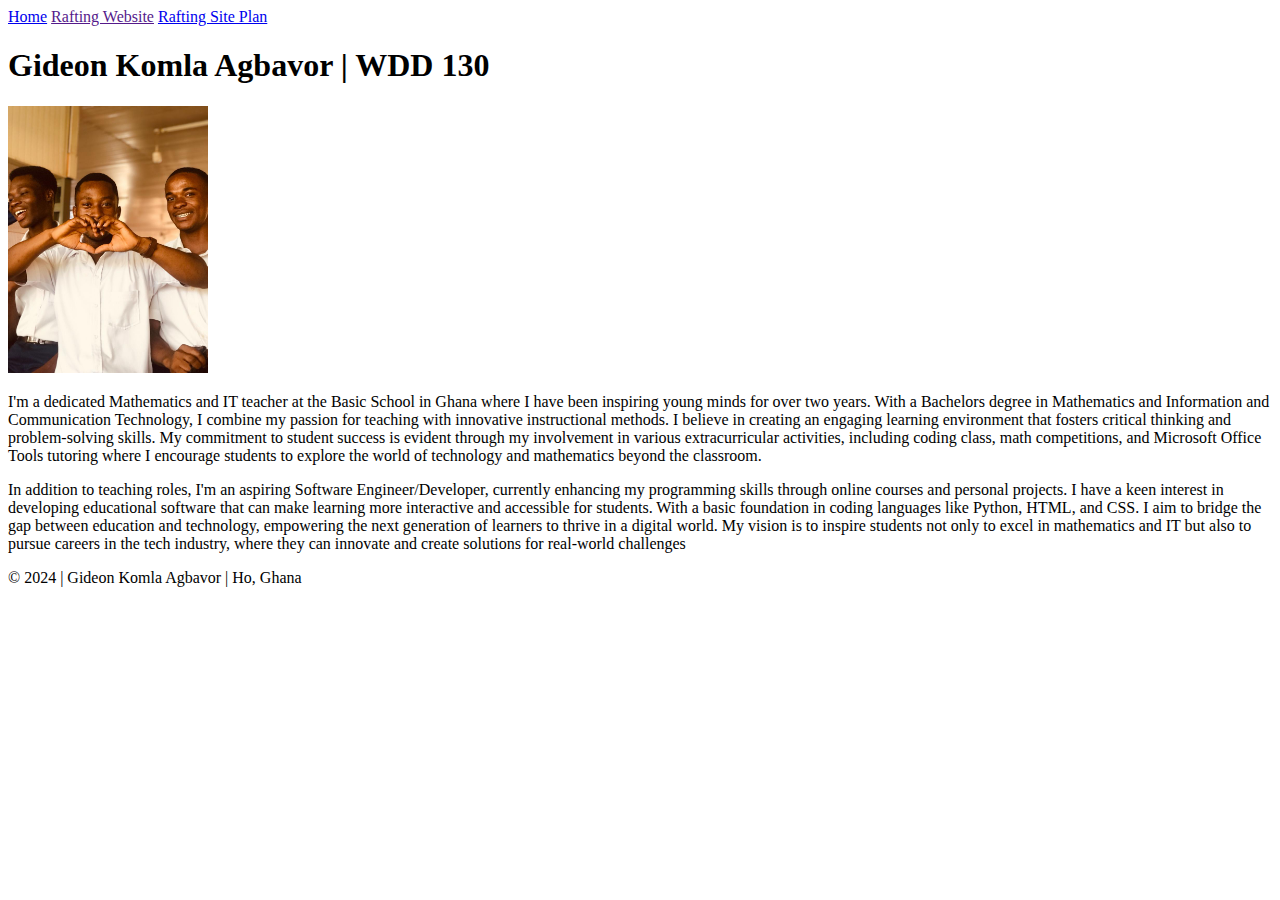
==== index.html @ 831db442 "paragraph" ====
<!DOCTYPE html>
<html lang="en-US">
<head>
    <meta charset="UTF-8">
    <meta name="viewport" content="width=device-width, initial-scale=1.0">
    <title>Gideon Komla Agbavor | WDD 130</title>
</head>
<body>
    <header>
        <nav>
            <a href="#">Home</a>
            <a href="">Rafting Website</a>
            <a href="wwr/site-plan-rafting.html">Rafting Site Plan</a>
        </nav>
    </header>
    <main>
        <h1>Gideon Komla Agbavor | WDD 130</h1>
        <img src="images/profile.jpg" alt="Hello my name is Gideon Komla Agbavor" width="200">
        <p>I'm a dedicated Mathematics and IT teacher at the Basic School in Ghana where I have  been inspiring young minds for over two years. With a Bachelors degree in Mathematics and Information and Communication Technology, I combine my passion for teaching with innovative instructional methods. I believe in creating an engaging learning environment that fosters critical thinking and problem-solving skills. My commitment to student success is evident through my involvement in various extracurricular activities, including coding class, math competitions, and Microsoft Office Tools tutoring where I encourage students to explore the world of technology and mathematics beyond the classroom.</p>
        <p>In addition to teaching roles, I'm an aspiring Software Engineer/Developer, currently enhancing my programming skills through online courses and personal projects. I have a keen interest in developing educational software that can make learning more interactive and accessible for students. With a basic foundation in coding languages like Python, HTML, and CSS. I aim to bridge the gap between education and technology, empowering the next generation of learners to thrive in a digital world. My vision is to inspire students not only to excel in mathematics and IT but also to pursue careers in the tech industry, where they can innovate and create solutions for real-world challenges</p>
    </main>
    <footer>
        &copy; 2024 | Gideon Komla Agbavor | Ho, Ghana
    </footer>
</body>
</html>
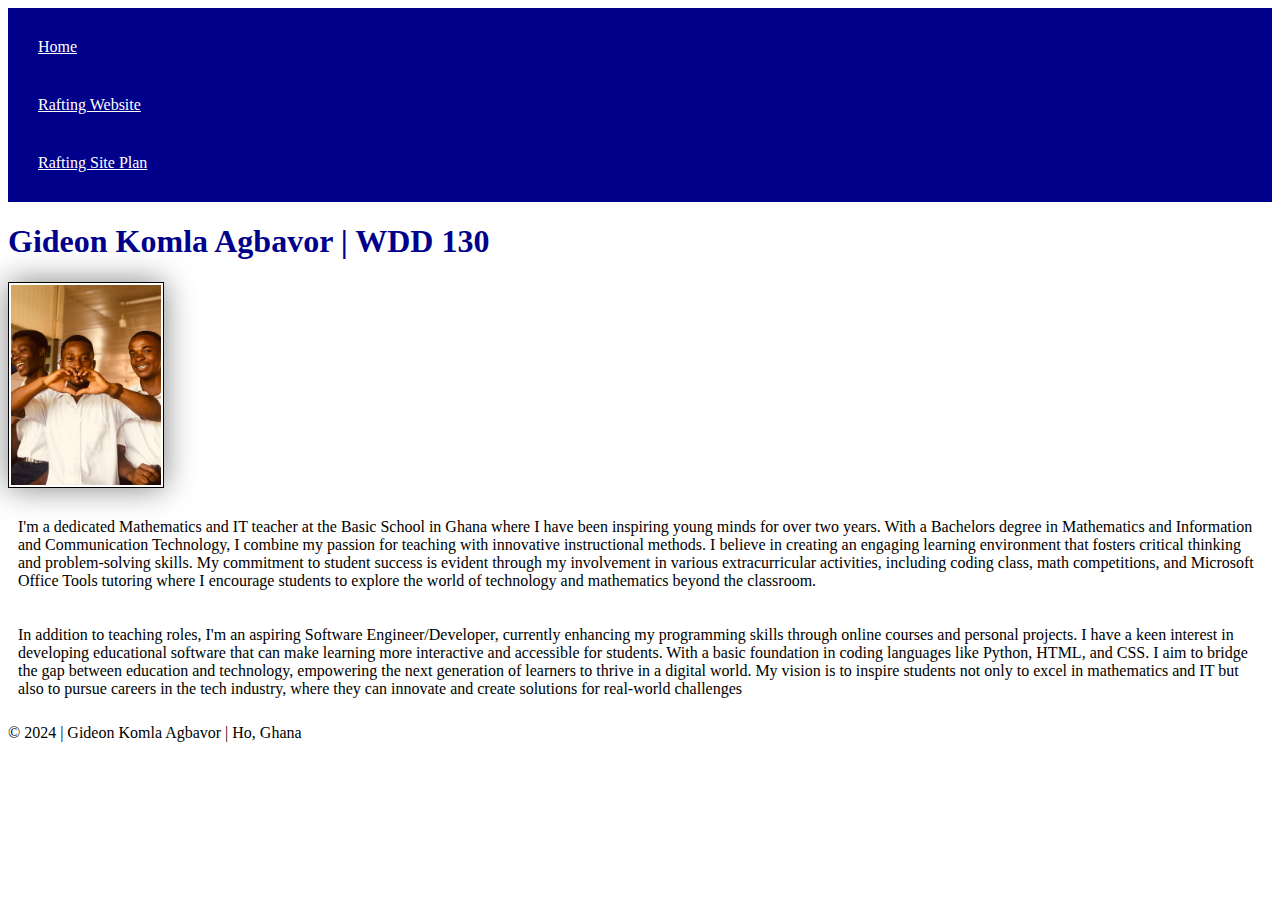
==== commit 8143c927: "Write some CSS" ====
--- a/index.html
+++ b/index.html
@@ -4,6 +4,7 @@
     <meta charset="UTF-8">
     <meta name="viewport" content="width=device-width, initial-scale=1.0">
     <title>Gideon Komla Agbavor | WDD 130</title>
+    <link rel="stylesheet" href="styles/styles.css">
 </head>
 <body>
     <header>
--- a/styles/styles.css
+++ b/styles/styles.css
@@ -0,0 +1,23 @@
+nav {
+    background-color: darkblue;
+    padding: 10px;
+}
+
+nav a{
+    color: white;
+    display: block;
+    padding: 20px;
+}
+h1{
+    color: darkblue;
+}
+img{
+    width: 150px;
+    height: auto;
+    border: 1px solid black;
+    padding: 2px;
+    box-shadow: 0 0 30px gray;
+}
+p{
+    padding: 10px;
+}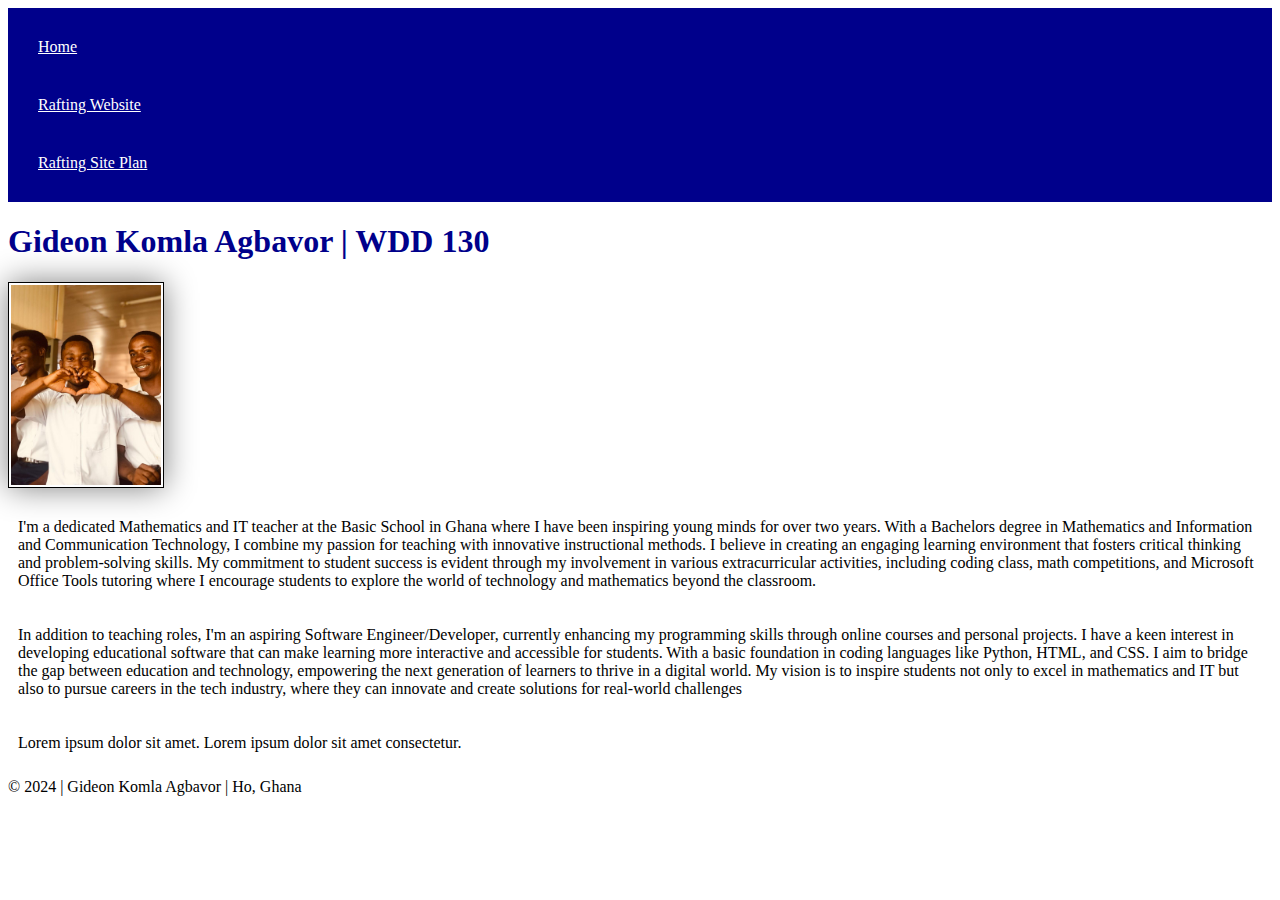
==== commit 167a3279: "Added paragraph element to the footer section" ====
--- a/index.html
+++ b/index.html
@@ -21,6 +21,7 @@
         <p>In addition to teaching roles, I'm an aspiring Software Engineer/Developer, currently enhancing my programming skills through online courses and personal projects. I have a keen interest in developing educational software that can make learning more interactive and accessible for students. With a basic foundation in coding languages like Python, HTML, and CSS. I aim to bridge the gap between education and technology, empowering the next generation of learners to thrive in a digital world. My vision is to inspire students not only to excel in mathematics and IT but also to pursue careers in the tech industry, where they can innovate and create solutions for real-world challenges</p>
     </main>
     <footer>
+        <p>Lorem ipsum dolor sit amet. Lorem ipsum dolor sit amet consectetur.</p>
         &copy; 2024 | Gideon Komla Agbavor | Ho, Ghana
     </footer>
 </body>
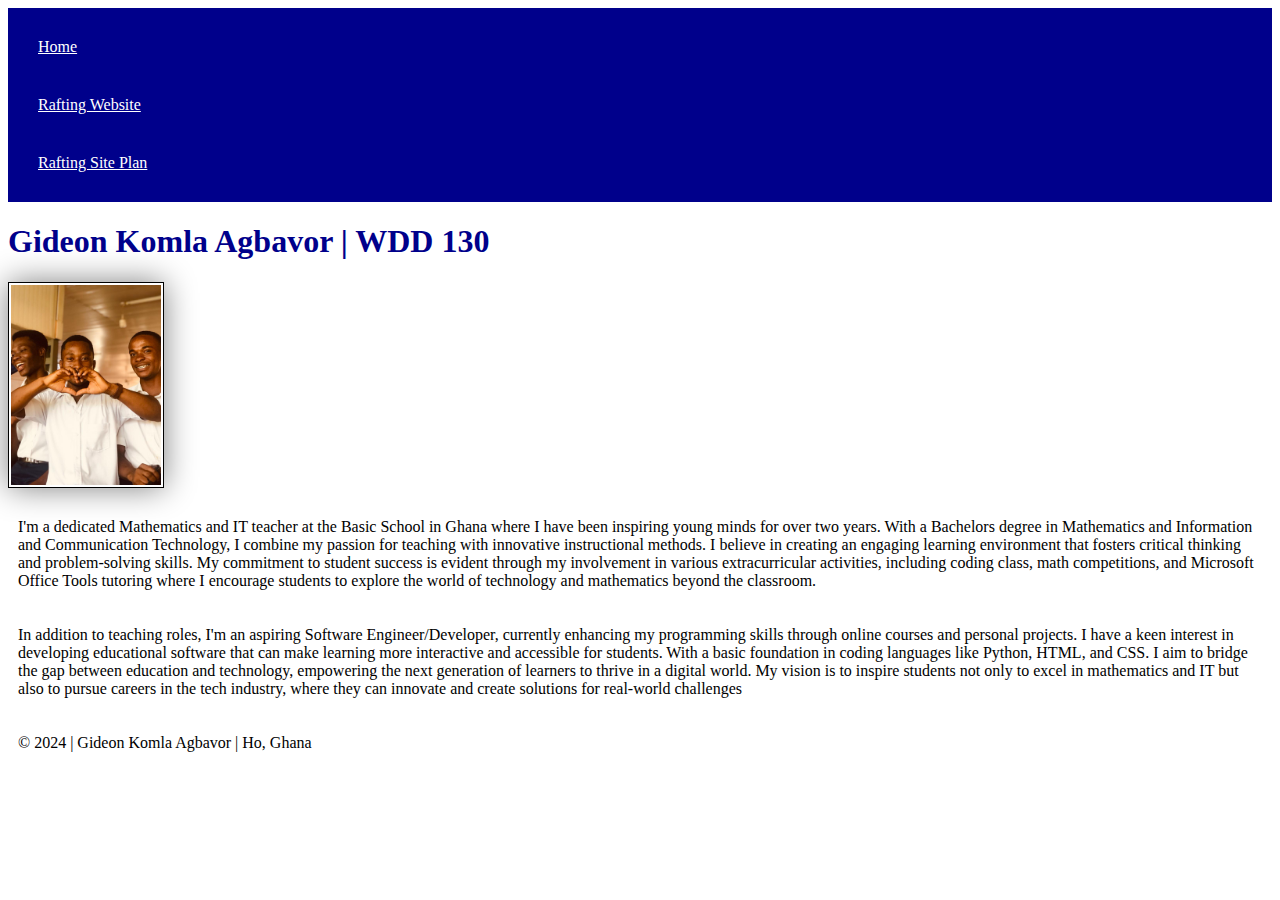
==== commit 74b0ceb4: "Added paragraph element to the footer section" ====
--- a/index.html
+++ b/index.html
@@ -21,8 +21,7 @@
         <p>In addition to teaching roles, I'm an aspiring Software Engineer/Developer, currently enhancing my programming skills through online courses and personal projects. I have a keen interest in developing educational software that can make learning more interactive and accessible for students. With a basic foundation in coding languages like Python, HTML, and CSS. I aim to bridge the gap between education and technology, empowering the next generation of learners to thrive in a digital world. My vision is to inspire students not only to excel in mathematics and IT but also to pursue careers in the tech industry, where they can innovate and create solutions for real-world challenges</p>
     </main>
     <footer>
-        <p>Lorem ipsum dolor sit amet. Lorem ipsum dolor sit amet consectetur.</p>
-        &copy; 2024 | Gideon Komla Agbavor | Ho, Ghana
+        <p>&copy; 2024 | Gideon Komla Agbavor | Ho, Ghana</p>
     </footer>
 </body>
 </html>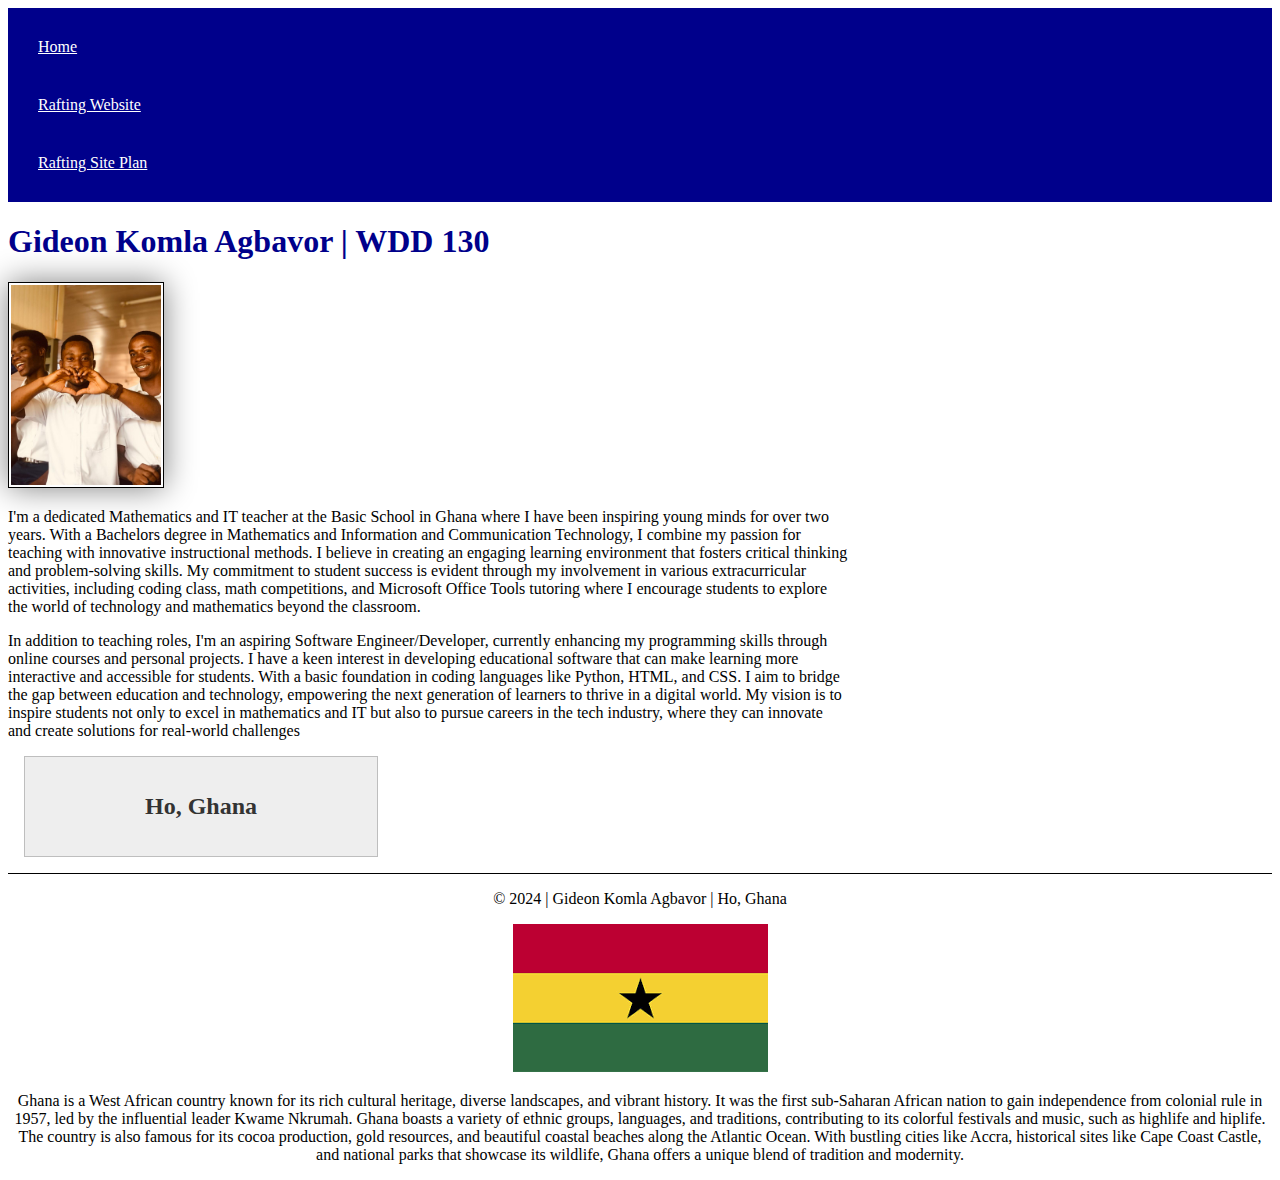
==== commit 1a47c5df: "Editted the styles.css file" ====
--- a/index.html
+++ b/index.html
@@ -4,6 +4,8 @@
     <meta charset="UTF-8">
     <meta name="viewport" content="width=device-width, initial-scale=1.0">
     <title>Gideon Komla Agbavor | WDD 130</title>
+    <meta name="description" content="Gideon Komla Agbavor | WDD 130 | Web Fundamentals">
+    <meta name="author" content="Gideon Komla Agbavor">
     <link rel="stylesheet" href="styles/styles.css">
 </head>
 <body>
@@ -20,8 +22,13 @@
         <p>I'm a dedicated Mathematics and IT teacher at the Basic School in Ghana where I have  been inspiring young minds for over two years. With a Bachelors degree in Mathematics and Information and Communication Technology, I combine my passion for teaching with innovative instructional methods. I believe in creating an engaging learning environment that fosters critical thinking and problem-solving skills. My commitment to student success is evident through my involvement in various extracurricular activities, including coding class, math competitions, and Microsoft Office Tools tutoring where I encourage students to explore the world of technology and mathematics beyond the classroom.</p>
         <p>In addition to teaching roles, I'm an aspiring Software Engineer/Developer, currently enhancing my programming skills through online courses and personal projects. I have a keen interest in developing educational software that can make learning more interactive and accessible for students. With a basic foundation in coding languages like Python, HTML, and CSS. I aim to bridge the gap between education and technology, empowering the next generation of learners to thrive in a digital world. My vision is to inspire students not only to excel in mathematics and IT but also to pursue careers in the tech industry, where they can innovate and create solutions for real-world challenges</p>
     </main>
+    <aside>
+        <h2>Ho, Ghana</h2>
+    </aside>
     <footer>
         <p>&copy; 2024 | Gideon Komla Agbavor | Ho, Ghana</p>
+        <img src="images/ghana.png" alt="Ghana">
+        <p>Ghana is a West African country known for its rich cultural heritage, diverse landscapes, and vibrant history. It was the first sub-Saharan African nation to gain independence from colonial rule in 1957, led by the influential leader Kwame Nkrumah. Ghana boasts a variety of ethnic groups, languages, and traditions, contributing to its colorful festivals and music, such as highlife and hiplife. The country is also famous for its cocoa production, gold resources, and beautiful coastal beaches along the Atlantic Ocean. With bustling cities like Accra, historical sites like Cape Coast Castle, and national parks that showcase its wildlife, Ghana offers a unique blend of tradition and modernity.</p>
     </footer>
 </body>
 </html>--- a/styles/styles.css
+++ b/styles/styles.css
@@ -8,16 +8,44 @@
     display: block;
     padding: 20px;
 }
+
 h1{
     color: darkblue;
 }
-img{
+
+main{
+    max-width: 840px;
+}
+
+main img{
     width: 150px;
     height: auto;
     border: 1px solid black;
     padding: 2px;
     box-shadow: 0 0 30px gray;
 }
+
 p{
-    padding: 10px;
+    padding: 0;
+}
+
+aside{
+    width: 20rem;
+    margin: 1rem;
+    border: 1px solid rgba(0, 0, 0, 0.2);
+    padding: 1rem;
+    background-color: #eee;
+    color: #333;
+    text-align: center;
+}
+
+aside img{
+    width: 200px;
+    height: auto;
+}
+
+footer{
+    margin-top: 15px;
+    border-top: 1px solid #000;
+    text-align: center;
 }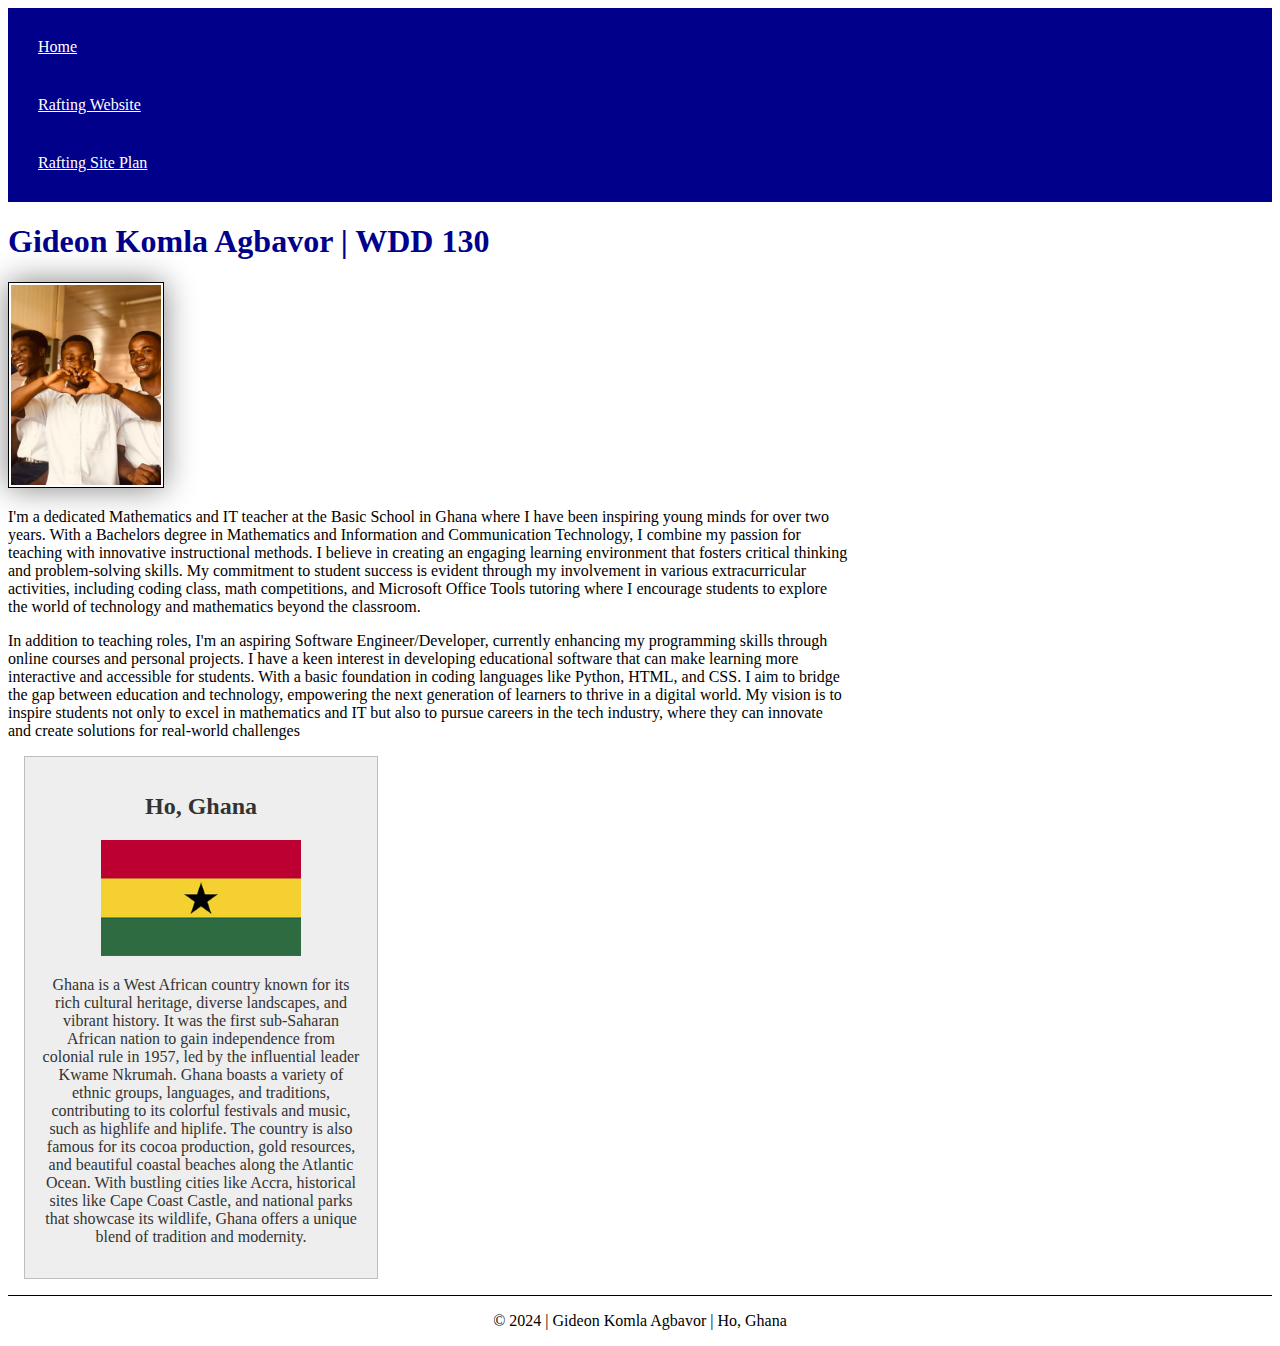
==== commit 5237e42f: "Editted the content of the <aside> tag" ====
--- a/index.html
+++ b/index.html
@@ -24,11 +24,11 @@
     </main>
     <aside>
         <h2>Ho, Ghana</h2>
+        <img src="images/ghana.png" alt="Ghana">
+        <p>Ghana is a West African country known for its rich cultural heritage, diverse landscapes, and vibrant history. It was the first sub-Saharan African nation to gain independence from colonial rule in 1957, led by the influential leader Kwame Nkrumah. Ghana boasts a variety of ethnic groups, languages, and traditions, contributing to its colorful festivals and music, such as highlife and hiplife. The country is also famous for its cocoa production, gold resources, and beautiful coastal beaches along the Atlantic Ocean. With bustling cities like Accra, historical sites like Cape Coast Castle, and national parks that showcase its wildlife, Ghana offers a unique blend of tradition and modernity.</p>
     </aside>
     <footer>
         <p>&copy; 2024 | Gideon Komla Agbavor | Ho, Ghana</p>
-        <img src="images/ghana.png" alt="Ghana">
-        <p>Ghana is a West African country known for its rich cultural heritage, diverse landscapes, and vibrant history. It was the first sub-Saharan African nation to gain independence from colonial rule in 1957, led by the influential leader Kwame Nkrumah. Ghana boasts a variety of ethnic groups, languages, and traditions, contributing to its colorful festivals and music, such as highlife and hiplife. The country is also famous for its cocoa production, gold resources, and beautiful coastal beaches along the Atlantic Ocean. With bustling cities like Accra, historical sites like Cape Coast Castle, and national parks that showcase its wildlife, Ghana offers a unique blend of tradition and modernity.</p>
     </footer>
 </body>
 </html>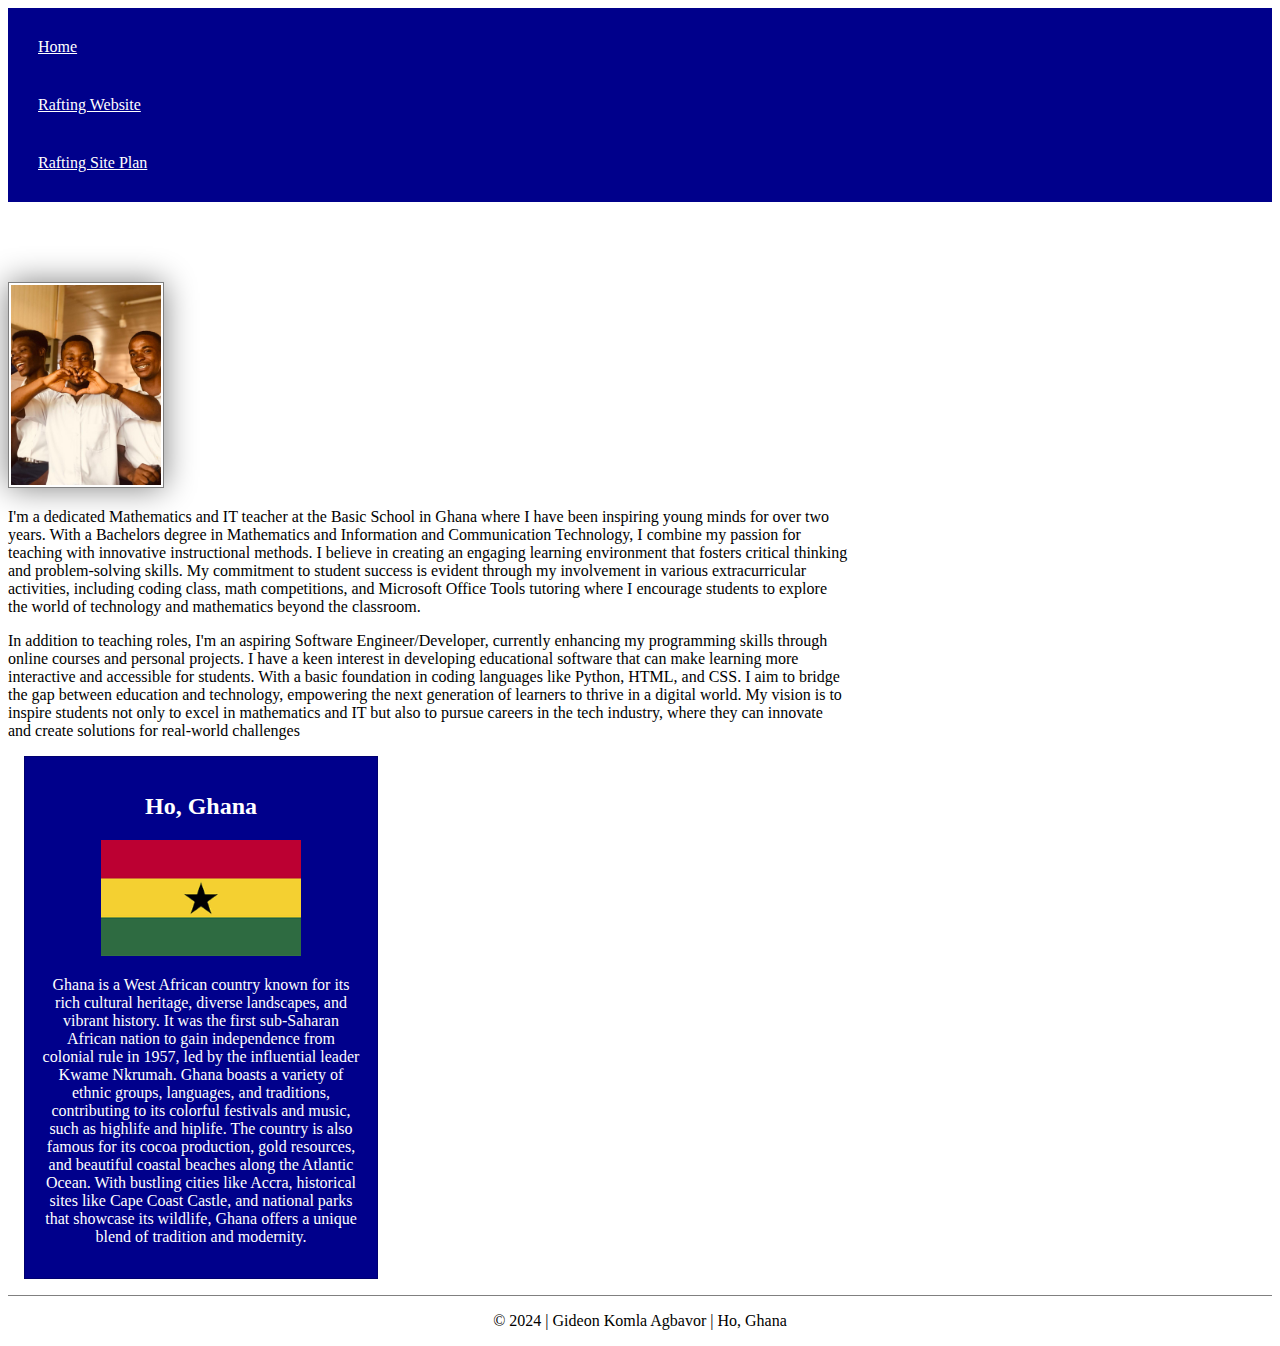
==== commit f35747d7: "Working with Wireframes" ====
--- a/index.html
+++ b/index.html
@@ -31,4 +31,5 @@
         <p>&copy; 2024 | Gideon Komla Agbavor | Ho, Ghana</p>
     </footer>
 </body>
+<!-- 20/11/2024 -->
 </html>--- a/styles/styles.css
+++ b/styles/styles.css
@@ -1,16 +1,23 @@
+:root{
+    --background-color: darkblue;
+    --text-color: white;
+    --border-color: gray;
+}
+
+
 nav {
-    background-color: darkblue;
+    background-color: var(--background-color);
     padding: 10px;
 }
 
 nav a{
-    color: white;
+    color: var(--text-color);
     display: block;
     padding: 20px;
 }
 
 h1{
-    color: darkblue;
+    color: var(--text-color);
 }
 
 main{
@@ -20,7 +27,7 @@
 main img{
     width: 150px;
     height: auto;
-    border: 1px solid black;
+    border: 1px solid var(--border-color);
     padding: 2px;
     box-shadow: 0 0 30px gray;
 }
@@ -34,8 +41,8 @@
     margin: 1rem;
     border: 1px solid rgba(0, 0, 0, 0.2);
     padding: 1rem;
-    background-color: #eee;
-    color: #333;
+    background-color: var(--background-color);
+    color: var(--text-color);
     text-align: center;
 }
 
@@ -46,6 +53,6 @@
 
 footer{
     margin-top: 15px;
-    border-top: 1px solid #000;
+    border-top: 1px solid var(--border-color);
     text-align: center;
 }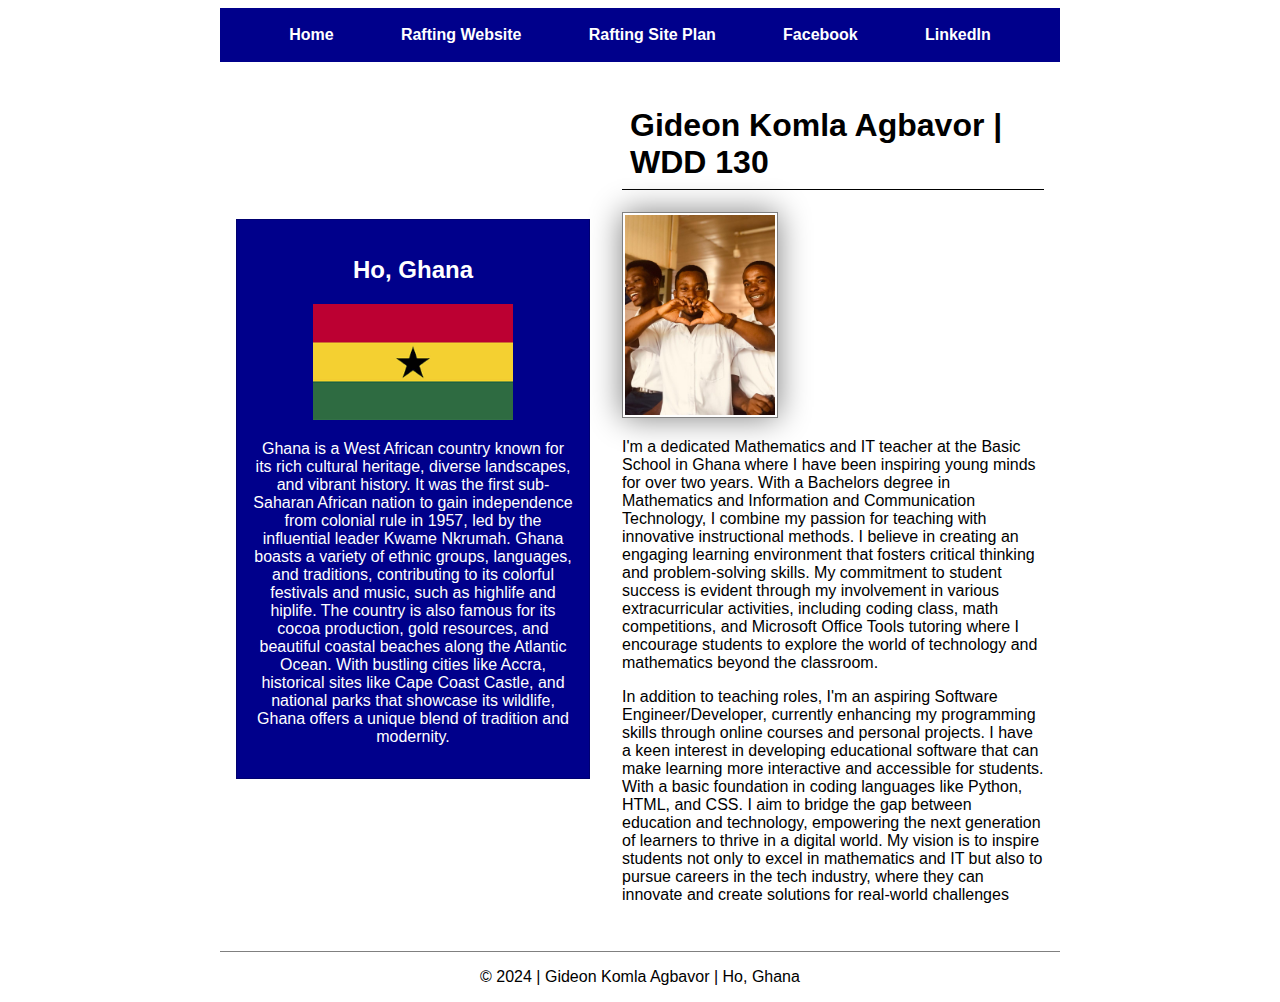
==== commit 268ba98f: "W04 Rafting Project: About Us Page Layout" ====
--- a/index.html
+++ b/index.html
@@ -12,21 +12,26 @@
     <header>
         <nav>
             <a href="#">Home</a>
-            <a href="">Rafting Website</a>
+            <a href="#">Rafting Website</a>
             <a href="wwr/site-plan-rafting.html">Rafting Site Plan</a>
+            <a href="#">Facebook</a>
+            <a href="#">LinkedIn</a>
+
         </nav>
     </header>
-    <main>
-        <h1>Gideon Komla Agbavor | WDD 130</h1>
-        <img src="images/profile.jpg" alt="Hello my name is Gideon Komla Agbavor" width="200">
-        <p>I'm a dedicated Mathematics and IT teacher at the Basic School in Ghana where I have  been inspiring young minds for over two years. With a Bachelors degree in Mathematics and Information and Communication Technology, I combine my passion for teaching with innovative instructional methods. I believe in creating an engaging learning environment that fosters critical thinking and problem-solving skills. My commitment to student success is evident through my involvement in various extracurricular activities, including coding class, math competitions, and Microsoft Office Tools tutoring where I encourage students to explore the world of technology and mathematics beyond the classroom.</p>
-        <p>In addition to teaching roles, I'm an aspiring Software Engineer/Developer, currently enhancing my programming skills through online courses and personal projects. I have a keen interest in developing educational software that can make learning more interactive and accessible for students. With a basic foundation in coding languages like Python, HTML, and CSS. I aim to bridge the gap between education and technology, empowering the next generation of learners to thrive in a digital world. My vision is to inspire students not only to excel in mathematics and IT but also to pursue careers in the tech industry, where they can innovate and create solutions for real-world challenges</p>
-    </main>
-    <aside>
-        <h2>Ho, Ghana</h2>
-        <img src="images/ghana.png" alt="Ghana">
-        <p>Ghana is a West African country known for its rich cultural heritage, diverse landscapes, and vibrant history. It was the first sub-Saharan African nation to gain independence from colonial rule in 1957, led by the influential leader Kwame Nkrumah. Ghana boasts a variety of ethnic groups, languages, and traditions, contributing to its colorful festivals and music, such as highlife and hiplife. The country is also famous for its cocoa production, gold resources, and beautiful coastal beaches along the Atlantic Ocean. With bustling cities like Accra, historical sites like Cape Coast Castle, and national parks that showcase its wildlife, Ghana offers a unique blend of tradition and modernity.</p>
-    </aside>
+    <div class="grid">
+        <main>
+            <h1>Gideon Komla Agbavor | WDD 130</h1>
+            <img src="images/profile.jpg" alt="Hello my name is Gideon Komla Agbavor" width="200">
+            <p>I'm a dedicated Mathematics and IT teacher at the Basic School in Ghana where I have  been inspiring young minds for over two years. With a Bachelors degree in Mathematics and Information and Communication Technology, I combine my passion for teaching with innovative instructional methods. I believe in creating an engaging learning environment that fosters critical thinking and problem-solving skills. My commitment to student success is evident through my involvement in various extracurricular activities, including coding class, math competitions, and Microsoft Office Tools tutoring where I encourage students to explore the world of technology and mathematics beyond the classroom.</p>
+            <p>In addition to teaching roles, I'm an aspiring Software Engineer/Developer, currently enhancing my programming skills through online courses and personal projects. I have a keen interest in developing educational software that can make learning more interactive and accessible for students. With a basic foundation in coding languages like Python, HTML, and CSS. I aim to bridge the gap between education and technology, empowering the next generation of learners to thrive in a digital world. My vision is to inspire students not only to excel in mathematics and IT but also to pursue careers in the tech industry, where they can innovate and create solutions for real-world challenges</p>
+        </main>
+        <aside>
+            <h2>Ho, Ghana</h2>
+            <img src="images/ghana.png" alt="Ghana">
+            <p>Ghana is a West African country known for its rich cultural heritage, diverse landscapes, and vibrant history. It was the first sub-Saharan African nation to gain independence from colonial rule in 1957, led by the influential leader Kwame Nkrumah. Ghana boasts a variety of ethnic groups, languages, and traditions, contributing to its colorful festivals and music, such as highlife and hiplife. The country is also famous for its cocoa production, gold resources, and beautiful coastal beaches along the Atlantic Ocean. With bustling cities like Accra, historical sites like Cape Coast Castle, and national parks that showcase its wildlife, Ghana offers a unique blend of tradition and modernity.</p>
+        </aside>
+    </div>
     <footer>
         <p>&copy; 2024 | Gideon Komla Agbavor | Ho, Ghana</p>
     </footer>
--- a/styles/styles.css
+++ b/styles/styles.css
@@ -4,25 +4,37 @@
     --border-color: gray;
 }
 
+body{
+    font-family: "Montserrat", sans-serif;
+}
 
 nav {
     background-color: var(--background-color);
     padding: 10px;
+    display: flex;
+    justify-content: space-evenly;
+    align-items: center;
 }
 
 nav a{
     color: var(--text-color);
     display: block;
-    padding: 20px;
+    padding: 0.5rem;
+    text-decoration: none;
+    font-size: 1rem;
+    font-weight: 700;
+    color: #fff; /* Shorhand for white */
 }
 
 h1{
-    color: var(--text-color);
+    color: black;
+    border-bottom: 1px solid black;
+    padding: 0.5rem;
 }
 
-main{
+/* main{
     max-width: 840px;
-}
+} */
 
 main img{
     width: 150px;
@@ -51,6 +63,25 @@
     height: auto;
 }
 
+.grid{
+    display: grid;
+    align-items: center;
+}
+main{
+    grid-column: 2/3;
+    margin: 1rem;
+}
+aside{
+    width: 20rem;
+    position: relative;
+    grid-column: 1/2;
+    grid-row: 1/2;
+}
+header, .grid, footer {
+    max-width: 840px;
+    margin: 0 auto;
+}
+
 footer{
     margin-top: 15px;
     border-top: 1px solid var(--border-color);
